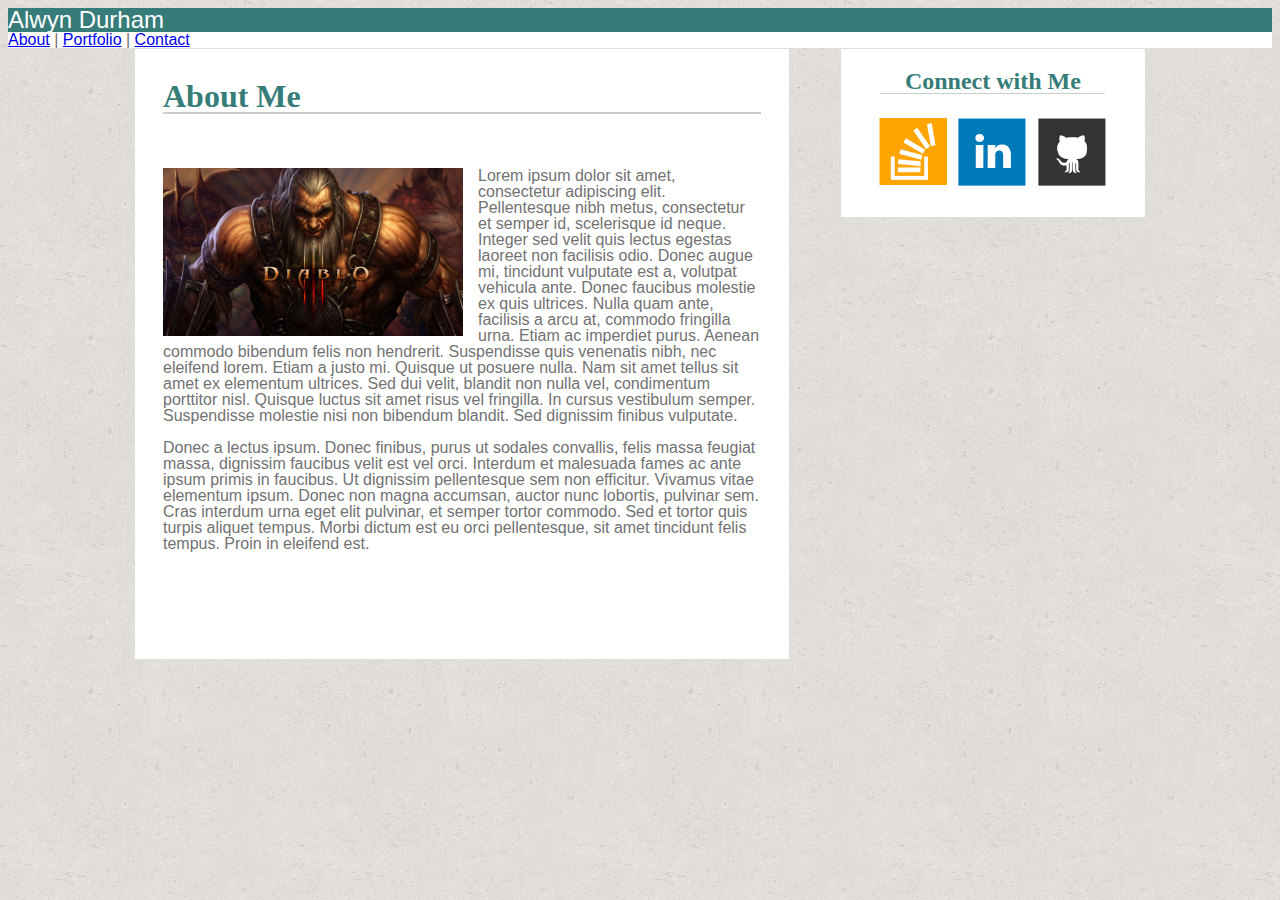
==== index.html @ 3607f608 "inital homework files" ====
<!DOCTYPE html>
<html lang="en">
<head>
  <title>Alwyn's Portfolio</title>
  <link rel="stylesheet" type="text/css" href="assets/css/style.css">

</head>

<body id="homepage">



<header>

  <div id="logo">
    Alwyn Durham
  </div>

  <nav>
    <a href="bio.html" target="content-pane">About</a> |
    <a href="portfolio.html" target="content-pane">Portfolio</a> |
    <a href="contact.html" target="content-pane">Contact</a>
  </nav>

</header>

<div id="wrapper">

  <section id="main-content">
    <iframe id="content-pane" title="Biography" name="content-pane" src="bio.html">
      <a href="bio.html">Bio</a>
    </iframe>
  </section>

  <section id="social-media">
    <h2>Connect with Me</h2>
    <img class="sm-icon" src="assets/images/stackoverflow.png" alt="Stack Overflow">
    <img class="sm-icon" src="assets/images/linkedin_square_color-128.png" alt="Linkedin">
    <img class="sm-icon" src="assets/images/github_square-128.png" alt="Github">
  </section>

</div>

<footer></footer>

</body>

</html>
---- assets/css/style.css ----
/* Import reset CSS */
@import url("reset.css");


.sm-icon {
  width: 75px;
  height: 75px;
}

.bio-img {
  float: left;
  width: 300px;
  height: auto;
  margin-right: 15px;
}

h1 {
  color: #367C79; /* #4aaaa5 doesn't meet WCAG 2.0 contrast requirements */
  border-bottom: solid 2px #cccccc;
  font-family: 'Georgia', Times, Times New Roman, serif;
}

h2 {
  color: #367C79; /* #4aaaa5 doesn't meet WCAG 2.0 contrast requirements */
  border-bottom: solid 1px #cccccc;
  font-family: 'Georgia', Times, Times New Roman, serif;
  margin-left: auto;
  margin-right: auto;
  width: 80%;
  max-width: 225px;
}

header {
  background-color: #FFFFFF;
  border-bottom: #cccccc;
}

nav {

}

#homepage {
  background-image: url("../images/cork-wallet.png");
  background-repeat: repeat;
}

body {
  color: #727272; /* #777777 doesn't meet WCAG 2.0 contrast requirements */
  font-family: 'Arial', 'Helvetica Neue', Helvetica, sans-serif;
}



footer {
  background-color: #666666;
  color: #FDFDFD;
}

#logo {
  background-color: #367C79;
  color: white;
  font-size: 18pt;
}

#main-content {
  background-color: #FFFFFF;
  margin-right: 50px;
  flex: 1;
  display: flex;
}

#social-media {
  background-color: #FFFFFF;
  border: 1px solid #dddddd;
  width: 30%;
  text-align: center;
  align-self: flex-start;
  padding-bottom: 25px;
}

#wrapper {
  width: 80%;
  margin: 0 auto;
  display: flex;
  space-between: ;
}

#content-pane {
  border: 1px solid #dddddd;
  width: 100%;
  height: 600px;
  background-color: #FFFFFF;
  padding-left: 20px;
  padding-right: 20px;
  padding-top: 10px;
}
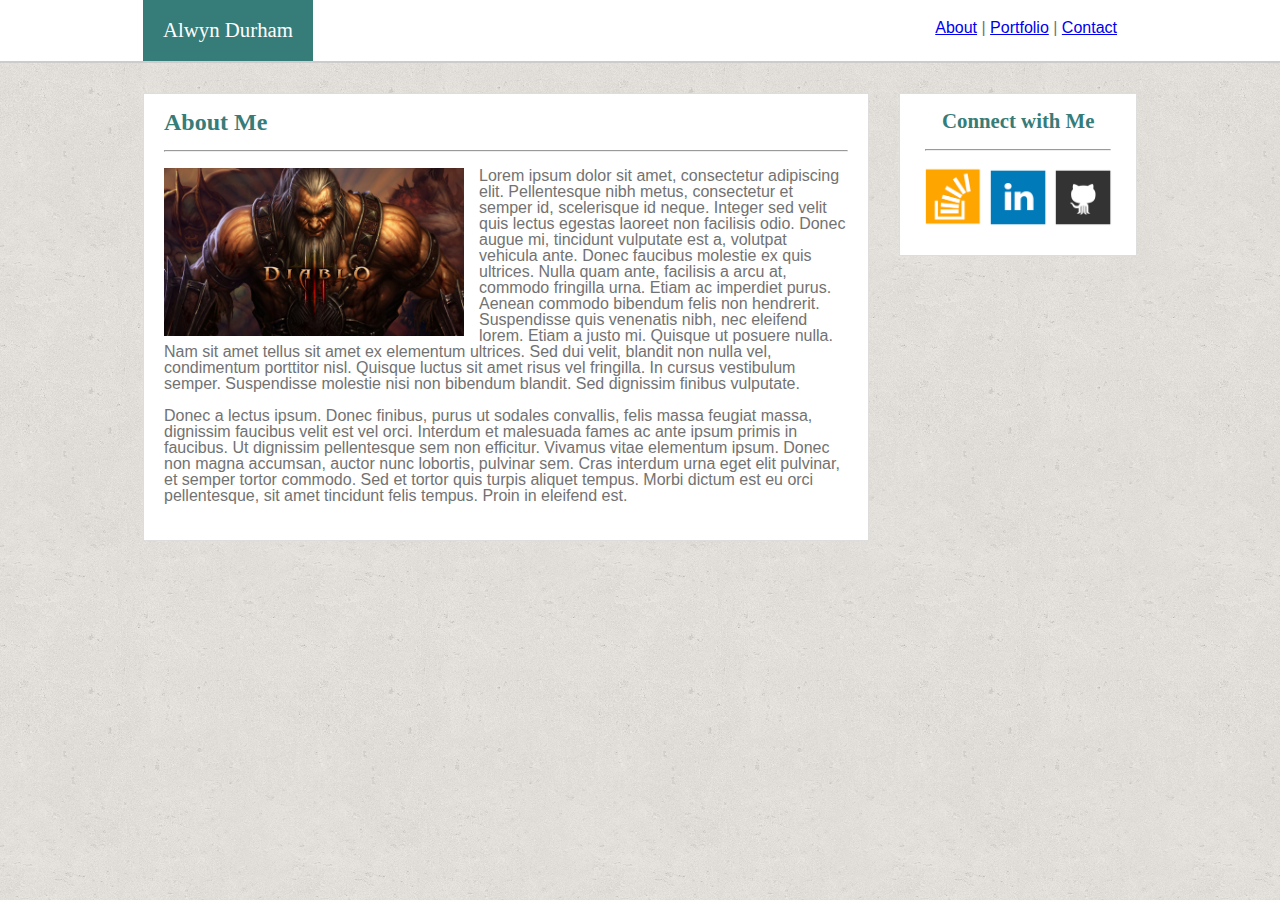
==== commit a818dae1: "finished responsive design & header layout" ====
--- a/index.html
+++ b/index.html
@@ -1,48 +1,46 @@
-
 <!DOCTYPE html>
 <html lang="en">
 <head>
   <title>Alwyn's Portfolio</title>
   <link rel="stylesheet" type="text/css" href="assets/css/style.css">
-
+  <meta name="viewport" content="width=device-width" initial-scale="1.0">
 </head>
 
 <body id="homepage">
 
+  <header>
+    <div id="headerwrapper">
+      <div id="logo">
+        Alwyn Durham
+      </div>
 
+      <nav>
+        <a href="bio.html" target="content-pane">About</a> |
+        <a href="portfolio.html" target="content-pane">Portfolio</a> |
+        <a href="contact.html" target="content-pane">Contact</a>
+      </nav>
+    </div>
+  </header>
 
-<header>
+  <div id="wrapper">
+    <section id="main-content">
+      <h1>About Me</h1>
+        <hr>
+        <p><img class="bio-img" src="assets/images/d3barb.jpg">Lorem ipsum dolor sit amet, consectetur adipiscing elit. Pellentesque nibh metus, consectetur et semper id, scelerisque id neque. Integer sed velit quis lectus egestas laoreet non facilisis odio. Donec augue mi, tincidunt vulputate est a, volutpat vehicula ante. Donec faucibus molestie ex quis ultrices. Nulla quam ante, facilisis a arcu at, commodo fringilla urna. Etiam ac imperdiet purus. Aenean commodo bibendum felis non hendrerit. Suspendisse quis venenatis nibh, nec eleifend lorem. Etiam a justo mi. Quisque ut posuere nulla. Nam sit amet tellus sit amet ex elementum ultrices. Sed dui velit, blandit non nulla vel, condimentum porttitor nisl. Quisque luctus sit amet risus vel fringilla. In cursus vestibulum semper. Suspendisse molestie nisi non bibendum blandit. Sed dignissim finibus vulputate.</p>
+        <p>Donec a lectus ipsum. Donec finibus, purus ut sodales convallis, felis massa feugiat massa, dignissim faucibus velit est vel orci. Interdum et malesuada fames ac ante ipsum primis in faucibus. Ut dignissim pellentesque sem non efficitur. Vivamus vitae elementum ipsum. Donec non magna accumsan, auctor nunc lobortis, pulvinar sem. Cras interdum urna eget elit pulvinar, et semper tortor commodo. Sed et tortor quis turpis aliquet tempus. Morbi dictum est eu orci pellentesque, sit amet tincidunt felis tempus. Proin in eleifend est.</p>
+    </section>
 
-  <div id="logo">
-    Alwyn Durham
+    <section id="social-media">
+      <h2 class="social-media">Connect with Me</h2>
+      <hr class="social-media">
+      <img class="sm-icon" src="assets/images/stackoverflow.png" alt="Stack Overflow">
+      <img class="sm-icon" src="assets/images/linkedin_square_color-128.png" alt="Linkedin">
+      <img class="sm-icon" src="assets/images/github_square-128.png" alt="Github">
+    </section>
+
   </div>
 
-  <nav>
-    <a href="bio.html" target="content-pane">About</a> |
-    <a href="portfolio.html" target="content-pane">Portfolio</a> |
-    <a href="contact.html" target="content-pane">Contact</a>
-  </nav>
-
-</header>
-
-<div id="wrapper">
-
-  <section id="main-content">
-    <iframe id="content-pane" title="Biography" name="content-pane" src="bio.html">
-      <a href="bio.html">Bio</a>
-    </iframe>
-  </section>
-
-  <section id="social-media">
-    <h2>Connect with Me</h2>
-    <img class="sm-icon" src="assets/images/stackoverflow.png" alt="Stack Overflow">
-    <img class="sm-icon" src="assets/images/linkedin_square_color-128.png" alt="Linkedin">
-    <img class="sm-icon" src="assets/images/github_square-128.png" alt="Github">
-  </section>
-
-</div>
-
-<footer></footer>
+  <footer></footer>
 
 </body>
 
--- a/assets/css/style.css
+++ b/assets/css/style.css
@@ -3,42 +3,102 @@
 @import url("reset.css");
 
 
-.sm-icon {
-  width: 75px;
-  height: 75px;
+
+
+@media (max-width: 799px) {
+  .bio-img {
+    width: 100%;
+    height: auto;
+    margin-bottom: .6em;
+  }
 }
 
-.bio-img {
-  float: left;
-  width: 300px;
-  height: auto;
-  margin-right: 15px;
+@media (min-width: 800px) {
+  .bio-img {
+    float:left;
+    max-width: 50%;
+    height: auto;
+    margin-right: 15px;
+  }
+}
+@media (min-width: 1200px) {
+  .bio-img {
+
+    max-width: 300px;
+
+  }
 }
 
 h1 {
   color: #367C79; /* #4aaaa5 doesn't meet WCAG 2.0 contrast requirements */
-  border-bottom: solid 2px #cccccc;
   font-family: 'Georgia', Times, Times New Roman, serif;
+
+  font-size: 1.5em;
 }
 
 h2 {
   color: #367C79; /* #4aaaa5 doesn't meet WCAG 2.0 contrast requirements */
-  border-bottom: solid 1px #cccccc;
   font-family: 'Georgia', Times, Times New Roman, serif;
+
+  font-size: 1.3em;
+}
+
+h2.social-media {
   margin-left: auto;
   margin-right: auto;
-  width: 80%;
-  max-width: 225px;
 }
 
+hr {
+  color: #cccccc;
+  margin-bottom: 15px;
+}
+
+/* No padding between header and first paragraph */
+/*
+h1 ~ p:first-of-type {
+  margin-top: 0px;
+}
+*/
 header {
-  background-color: #FFFFFF;
-  border-bottom: #cccccc;
+  background-color: #FFFFFF !important;
+  border-bottom: 2px solid #cccccc;
+  margin-bottom: 30px;
 }
 
 nav {
+  font-family: 'Arial', 'Helvetica Neue', Helvetica, sans-serif;
+  padding:20px;
+  margin-right: 15px;
+  margin-left: 15px;
 
 }
+
+#logo {
+  background-color: #367C79;
+  color: white;
+  font-size: 1.3em;
+  font-family: 'Georgia', Times, Times New Roman, serif;
+  padding:20px;
+  margin-right: 15px;
+  margin-left: 15px;
+
+}
+
+@media (min-width: 525px) {
+  #headerwrapper {
+    flex-wrap: nowrap;
+    justify-content: space-between;
+  }
+}
+
+@media (max-width: 524px) {
+  #headerwrapper {
+    flex-wrap: wrap;
+    justify-content: center;
+  }
+}
+
+
 
 #homepage {
   background-image: url("../images/cork-wallet.png");
@@ -50,40 +110,81 @@
   font-family: 'Arial', 'Helvetica Neue', Helvetica, sans-serif;
 }
 
-
-
 footer {
   background-color: #666666;
   color: #FDFDFD;
 }
 
-#logo {
-  background-color: #367C79;
-  color: white;
-  font-size: 18pt;
-}
-
 #main-content {
   background-color: #FFFFFF;
-  margin-right: 50px;
-  flex: 1;
-  display: flex;
+  border: 1px solid #dddddd;
+  flex: 1 1 70%;
+  padding: 20px;
+  padding-top: 0;
+  margin-bottom: 50px;
+  margin-right: 15px;
+  margin-left: 15px;
 }
 
 #social-media {
   background-color: #FFFFFF;
   border: 1px solid #dddddd;
-  width: 30%;
+  flex: 1 1 20%;
+  width: 20%;
+  min-width: 180px;
   text-align: center;
   align-self: flex-start;
+  padding: 20px;
+  padding-top: 0;
   padding-bottom: 25px;
+  margin-bottom: 50px;
+  margin-right: 15px;
+  margin-left: 15px;
+}
+
+hr.social-media {
+  max-width: 94%;
+}
+
+.sm-icon {
+  padding: 0px;
+  margin: 0px;
+  width: 31%;
+  height: auto;
+}
+
+
+#wrapper, #headerwrapper { /* Use the same margins for the header and body content so they align */
+  margin: 0 auto;
+  display: flex;
 }
 
 #wrapper {
-  width: 80%;
-  margin: 0 auto;
-  display: flex;
-  space-between: ;
+    justify-content: space-between;
+}
+
+@media (min-width: 600px) {
+  #wrapper, #headerwrapper {
+    width: 80%;
+  }
+}
+
+@media (max-width: 599px) {
+  #wrapper, #headerwrapper {
+    width: 96%;
+  }
+}
+
+@media (min-width: 800px) {
+  #wrapper {
+    flex-wrap: nowrap;
+  }
+}
+
+@media (max-width: 799px) {
+  #wrapper {
+    flex-wrap: wrap;
+  }
 }
 
 #content-pane {
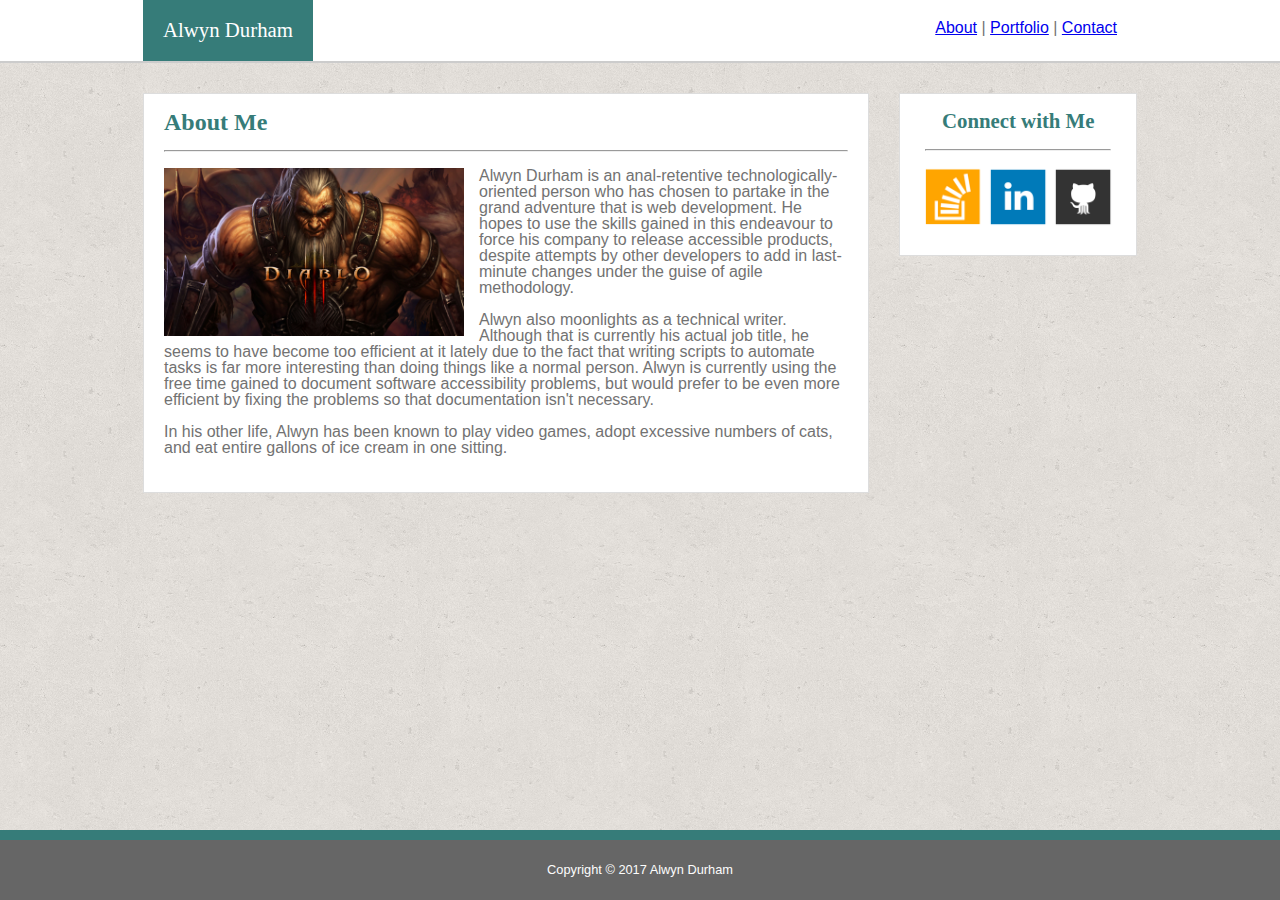
==== commit 1a0729ed: "Added footer, hover styles for buttons and links, and cleaned up CSS." ====
--- a/index.html
+++ b/index.html
@@ -1,46 +1,61 @@
 <!DOCTYPE html>
 <html lang="en">
 <head>
-  <title>Alwyn's Portfolio</title>
+  <title>Alwyn's Portfolio - About Me</title>
   <link rel="stylesheet" type="text/css" href="assets/css/style.css">
-  <meta name="viewport" content="width=device-width" initial-scale="1.0">
+  <meta name="viewport" content="width=device-width, initial-scale=1.0">
+  <!-- Not currently functional but saving this code for when I can get it
+    hosted elsewhere.  Running locally, I'm getting cross-origin request
+    errors.  But I want to pull out the reused code...
+  <script type="text/javascript" src="assets/js/jquery-3.2.1.js"></script>
+  <script type="text/javascript">
+    $(document).ready(function() {
+      $('#headerbar').load("header.html"); /* Load header into #headerbar div */
+    });
+  </script> -->
+
 </head>
 
-<body id="homepage">
+<body>
+  <div id="page-wrapper">
 
-  <header>
-    <div id="headerwrapper">
-      <div id="logo">
-        Alwyn Durham
+    <header id="headerbar">
+      <div id="headerwrapper">
+        <div id="logo">
+          Alwyn Durham
+        </div>
+        <nav>
+          <a href="index.html">About</a> |
+          <a href="portfolio.html">Portfolio</a> |
+          <a href="contact.html">Contact</a>
+        </nav>
       </div>
+    </header>
 
-      <nav>
-        <a href="bio.html" target="content-pane">About</a> |
-        <a href="portfolio.html" target="content-pane">Portfolio</a> |
-        <a href="contact.html" target="content-pane">Contact</a>
-      </nav>
+    <div id="wrapper">
+      <section id="main-content">
+        <h1>About Me</h1>
+          <hr>
+          <p><img class="bio-img" src="assets/images/d3barb.jpg" alt="Diablo 3 male barbarian">Alwyn Durham is an anal-retentive technologically-oriented person who has chosen to partake in the grand adventure that is web development.  He hopes to use the skills gained in this endeavour to force his company to release accessible products, despite attempts by other developers to add in last-minute changes under the guise of agile methodology.
+          </p>
+          <p>Alwyn also moonlights as a technical writer.  Although that is currently his actual job title, he seems to have become too efficient at it lately due to the fact that writing scripts to automate tasks is far more interesting than doing things like a normal person.  Alwyn is currently using the free time gained to document software accessibility problems, but would prefer to be even more efficient by fixing the problems so that documentation isn't necessary.</p>
+          <p>In his other life, Alwyn has been known to play video games, adopt excessive numbers of cats, and eat entire gallons of ice cream in one sitting.</p>
+      </section>
+
+      <section id="social-media">
+        <h2 class="social-media">Connect with Me</h2>
+        <hr class="social-media">
+        <a href="https://stackoverflow.com/users/3010362/armandfrvr" target="_blank"><img class="sm-icon" src="assets/images/stackoverflow.png" alt="Stack Overflow"></a>
+        <a href="https://www.linkedin.com/in/alwyn-durham-3883a833" target="_blank"><img class="sm-icon" src="assets/images/linkedin_square_color-128.png" alt="Linkedin"></a>
+        <a href="https://github.com/ArmandFrvr" target="_blank"><img class="sm-icon" src="assets/images/github_square-128.png" alt="Github"></a>
+      </section>
+
     </div>
-  </header>
-
-  <div id="wrapper">
-    <section id="main-content">
-      <h1>About Me</h1>
-        <hr>
-        <p><img class="bio-img" src="assets/images/d3barb.jpg">Lorem ipsum dolor sit amet, consectetur adipiscing elit. Pellentesque nibh metus, consectetur et semper id, scelerisque id neque. Integer sed velit quis lectus egestas laoreet non facilisis odio. Donec augue mi, tincidunt vulputate est a, volutpat vehicula ante. Donec faucibus molestie ex quis ultrices. Nulla quam ante, facilisis a arcu at, commodo fringilla urna. Etiam ac imperdiet purus. Aenean commodo bibendum felis non hendrerit. Suspendisse quis venenatis nibh, nec eleifend lorem. Etiam a justo mi. Quisque ut posuere nulla. Nam sit amet tellus sit amet ex elementum ultrices. Sed dui velit, blandit non nulla vel, condimentum porttitor nisl. Quisque luctus sit amet risus vel fringilla. In cursus vestibulum semper. Suspendisse molestie nisi non bibendum blandit. Sed dignissim finibus vulputate.</p>
-        <p>Donec a lectus ipsum. Donec finibus, purus ut sodales convallis, felis massa feugiat massa, dignissim faucibus velit est vel orci. Interdum et malesuada fames ac ante ipsum primis in faucibus. Ut dignissim pellentesque sem non efficitur. Vivamus vitae elementum ipsum. Donec non magna accumsan, auctor nunc lobortis, pulvinar sem. Cras interdum urna eget elit pulvinar, et semper tortor commodo. Sed et tortor quis turpis aliquet tempus. Morbi dictum est eu orci pellentesque, sit amet tincidunt felis tempus. Proin in eleifend est.</p>
-    </section>
-
-    <section id="social-media">
-      <h2 class="social-media">Connect with Me</h2>
-      <hr class="social-media">
-      <img class="sm-icon" src="assets/images/stackoverflow.png" alt="Stack Overflow">
-      <img class="sm-icon" src="assets/images/linkedin_square_color-128.png" alt="Linkedin">
-      <img class="sm-icon" src="assets/images/github_square-128.png" alt="Github">
-    </section>
-
   </div>
 
-  <footer></footer>
+  <footer class="sub-text">
+    Copyright © 2017 Alwyn Durham
+  </footer>
 
 </body>
 
--- a/assets/css/style.css
+++ b/assets/css/style.css
@@ -4,29 +4,12 @@
 
 
 
-
-@media (max-width: 799px) {
-  .bio-img {
-    width: 100%;
-    height: auto;
-    margin-bottom: .6em;
-  }
-}
-
-@media (min-width: 800px) {
-  .bio-img {
-    float:left;
-    max-width: 50%;
-    height: auto;
-    margin-right: 15px;
-  }
-}
-@media (min-width: 1200px) {
-  .bio-img {
-
-    max-width: 300px;
-
-  }
+/* -------- General styles -------- */
+body {
+  color: #727272; /* #777777 doesn't meet WCAG 2.0 contrast requirements */
+  font-family: 'Arial', 'Helvetica Neue', Helvetica, sans-serif;
+  background-image: url("../images/cork-wallet.png");
+  background-repeat: repeat;
 }
 
 h1 {
@@ -43,22 +26,19 @@
   font-size: 1.3em;
 }
 
-h2.social-media {
-  margin-left: auto;
-  margin-right: auto;
-}
-
 hr {
   color: #cccccc;
   margin-bottom: 15px;
 }
 
-/* No padding between header and first paragraph */
-/*
-h1 ~ p:first-of-type {
-  margin-top: 0px;
-}
-*/
+.sub-text {
+  font-size: .8em;
+}
+/* -------------------------------- */
+
+
+
+/* ------------ Header ------------ */
 header {
   background-color: #FFFFFF !important;
   border-bottom: 2px solid #cccccc;
@@ -70,7 +50,13 @@
   padding:20px;
   margin-right: 15px;
   margin-left: 15px;
-
+}
+
+nav a:hover, nav a:focus {
+  /* color: #367C79; */
+  /*font-weight: bold;*/
+  background-color: #367C79;
+  color: white;
 }
 
 #logo {
@@ -81,7 +67,6 @@
   padding:20px;
   margin-right: 15px;
   margin-left: 15px;
-
 }
 
 @media (min-width: 525px) {
@@ -97,35 +82,11 @@
     justify-content: center;
   }
 }
-
-
-
-#homepage {
-  background-image: url("../images/cork-wallet.png");
-  background-repeat: repeat;
-}
-
-body {
-  color: #727272; /* #777777 doesn't meet WCAG 2.0 contrast requirements */
-  font-family: 'Arial', 'Helvetica Neue', Helvetica, sans-serif;
-}
-
-footer {
-  background-color: #666666;
-  color: #FDFDFD;
-}
-
-#main-content {
-  background-color: #FFFFFF;
-  border: 1px solid #dddddd;
-  flex: 1 1 70%;
-  padding: 20px;
-  padding-top: 0;
-  margin-bottom: 50px;
-  margin-right: 15px;
-  margin-left: 15px;
-}
-
+/* -------------------------------- */
+
+
+
+/* ------- Social media box ------- */
 #social-media {
   background-color: #FFFFFF;
   border: 1px solid #dddddd;
@@ -142,6 +103,11 @@
   margin-left: 15px;
 }
 
+h2.social-media {
+  margin-left: auto;
+  margin-right: auto;
+}
+
 hr.social-media {
   max-width: 94%;
 }
@@ -153,6 +119,25 @@
   height: auto;
 }
 
+.sm-icon:hover {
+  width: 35%;
+  margin: -2%;
+}
+/* -------------------------------- */
+
+
+
+/* ---- Main area and flexbox ----- */
+#main-content {
+  background-color: #FFFFFF;
+  border: 1px solid #dddddd;
+  flex: 1 1 70%;
+  padding: 20px;
+  padding-top: 0;
+  margin-bottom: 50px;
+  margin-right: 15px;
+  margin-left: 15px;
+}
 
 #wrapper, #headerwrapper { /* Use the same margins for the header and body content so they align */
   margin: 0 auto;
@@ -186,13 +171,176 @@
     flex-wrap: wrap;
   }
 }
-
-#content-pane {
-  border: 1px solid #dddddd;
+/* -------------------------------- */
+
+
+
+/* ----------- Biography ---------- */
+@media (max-width: 799px) {
+  .bio-img {
+    width: 100%;
+    height: auto;
+    margin-bottom: .6em;
+  }
+}
+
+@media (min-width: 800px) {
+  .bio-img {
+    float:left;
+    max-width: 50%;
+    height: auto;
+    margin-right: 15px;
+  }
+}
+@media (min-width: 1200px) {
+  .bio-img {
+
+    max-width: 300px;
+
+  }
+}
+/* -------------------------------- */
+
+
+
+/* --------- Form styles ---------- */
+form {
   width: 100%;
-  height: 600px;
-  background-color: #FFFFFF;
-  padding-left: 20px;
-  padding-right: 20px;
-  padding-top: 10px;
-}
+}
+
+input[type=text],
+input[type=email],
+textarea {
+  box-sizing: border-box;
+  width: 100%;
+  padding: .4em;
+  margin-bottom: 1em;
+  margin-top: .3em;
+}
+
+input[type=submit] {
+  margin-bottom: 1em;
+}
+
+input[type=submit]:hover, input[type=submit]:focus {
+  color: white;
+  background-color: #367C79;
+}
+
+.required:before {
+  position: absolute;
+  margin-left: -10px;
+  content: "* ";
+  color: #C00000;
+}
+
+/* Placeholder text styling snipped from https://www.w3.org/WAI/GL/low-vision-a11y-tf/wiki/Placeholder_Research */
+-webkit-input-placeholder {
+  color: #767676;
+  opacity: 1;
+}
+:-moz-placeholder { /* Firefox 18- */
+  color: #767676;
+  opacity: 1;
+}
+::-moz-placeholder { /* Firefox 19 */
+  color: #767676;
+  opacity: 1;
+}
+:-ms-input-placeholder {
+  color: #767676;
+  opacity: 1;
+}
+/* -------------------------------- */
+
+
+
+/* Portfolio styles */
+
+#portfolio-wrapper {
+  display: flex;
+  flex-wrap: wrap;
+  justify-content: space-around;
+  margin: -15px;
+}
+
+.portfolio-item {
+  flex-grow: 1;
+  flex-basis: 200px;
+  width: 200px;
+  min-width: 200px;
+  max-width: 300px;
+  margin: 15px;
+  position: relative;
+}
+
+@media (max-width: 599px) {
+  .portfolio-item {
+    width: 100%;
+    max-width: 100%;
+  }
+}
+
+.portfolio-filler { /* 0-height boxes for last row spacing */
+  flex-grow: 1;
+  flex-basis: 200px;
+  width: 200px;
+  height: 0px;
+  min-width: 200px;
+  max-width: 300px;
+  margin-left: 15px;
+  margin-right: 15px;
+}
+
+.portfolio-item-img {
+  width: 100%;
+}
+
+.portfolio-item-label {
+  position: absolute;
+  top: 69%;
+  width: calc(100% - 20px);
+  background: #367C79;
+  color: #FFFFFF;
+  text-align: center;
+  padding: 6%;
+  margin: 0;
+  font-size: 1em;
+  padding-left: 10px;
+  padding-right: 10px;
+}
+
+
+/* Footer styling */
+
+footer {
+  position: fixed;
+  bottom: 0;
+  left: 0;
+  width: 100%;
+  background-color: #666666;
+  color: #FDFDFD;
+  border-top: 10px solid #367C79;
+  text-align: center;
+  height: 60px;
+  line-height: 60px;
+  vertical-align: middle;
+}
+
+
+/* Sticky footer - https://css-tricks.com/snippets/css/sticky-footer */
+html, body {
+  height: 100%;
+}
+
+#page-wrapper {
+  min-height: 100%;
+  margin-bottom: -70px;
+}
+
+#page-wrapper:after {
+  content: "";
+  display: block;
+  height: 70px;
+}
+
